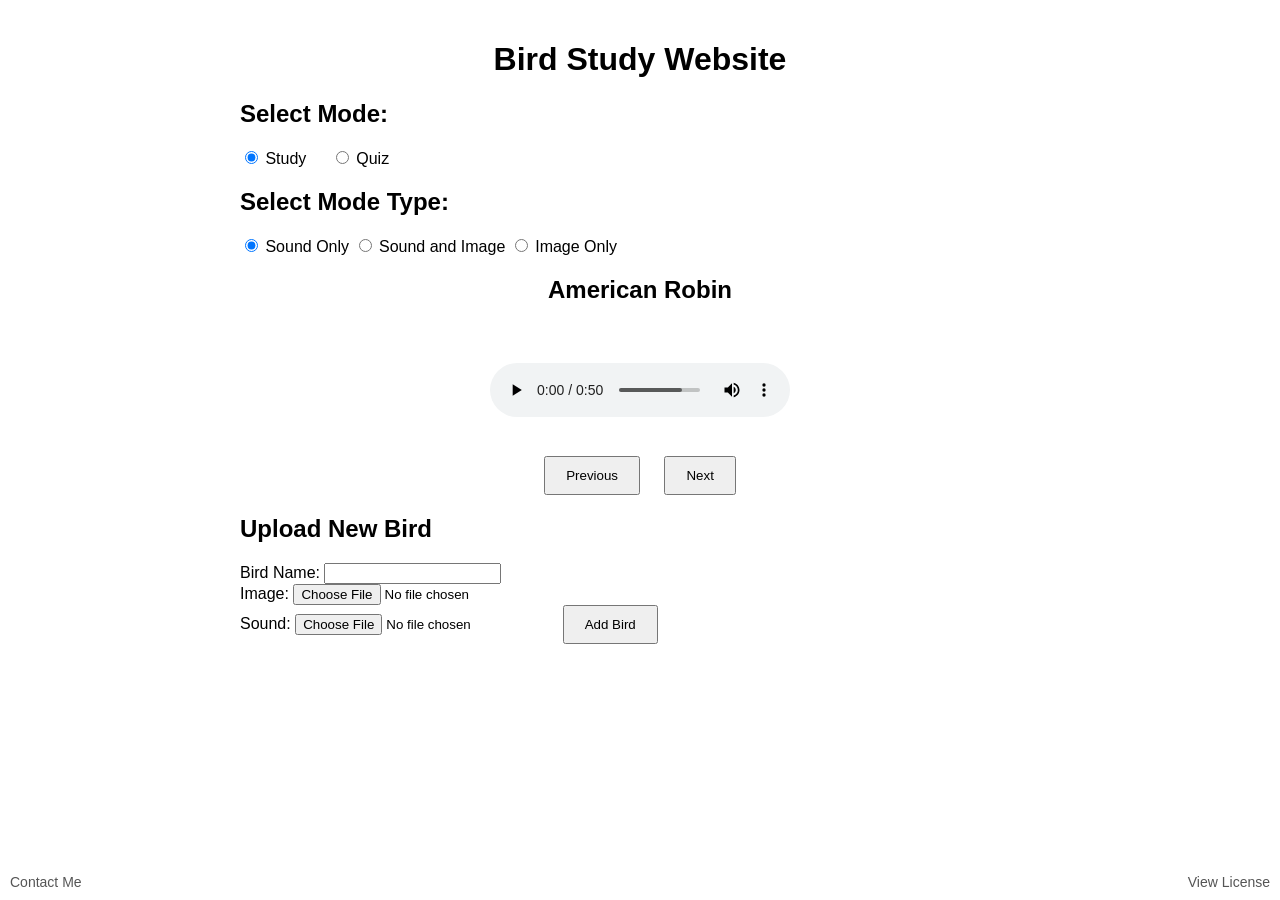
==== Game/index.html @ 3acd8257 "Initial Commit" ====
<!DOCTYPE html>
<html lang="en">
<head>
    <meta charset="UTF-8">
    <meta name="viewport" content="width=device-width, initial-scale=1.0">
    <title>Bird Study Game</title>
    <link rel="stylesheet" href="style.css">
</head>
<body>
    <h1>Bird Study Website</h1>
    
    <div id="mode-selection">
        <h2>Select Mode:</h2>
        <label><input type="radio" name="app-mode" value="study" checked> Study</label>
        <label><input type="radio" name="app-mode" value="quiz"> Quiz</label>
    </div>
    
    <div id="study-mode-selection" style="display:block;">
        <h2>Select Mode Type:</h2>
        <label><input type="radio" name="mode" value="sound" checked> Sound Only</label>
        <label><input type="radio" name="mode" value="both"> Sound and Image</label>
        <label><input type="radio" name="mode" value="image"> Image Only</label>
    </div>
    
    <div id="bird-display">
        <h2 id="bird-name">Bird Name</h2>
        <div id="image-wrapper">
            <img id="bird-image" src="" alt="Bird Image" style="display:none;">
            <div id="image-message" class="asset-message"></div>
        </div>
        <div id="audio-wrapper">
            <audio id="bird-audio" controls style="display:none;"></audio>
            <div id="audio-message" class="asset-message"></div>
        </div>
        <div id="controls">
            <button id="prev-btn">Previous</button>
            <button id="next-btn">Next</button>
        </div>
        <div id="quiz-start" style="display:none; margin-top:20px;">
            <button id="start-quiz">Start Quiz</button>
            <div id="start-instruction">Click start to begin the quiz.</div>
        </div>
        <div id="quiz-section" style="display:none; margin-top:20px;">
            <input type="text" id="bird-guess" placeholder="Type the bird name">
            <button id="submit-guess">Submit</button>
            <div id="feedback"></div>
        </div>
    </div>
    
    <div id="upload-section">
        <h2>Upload New Bird</h2>
        <form id="upload-form">
            <label for="bird-name-input">Bird Name:</label>
            <input type="text" id="bird-name-input" required>
            <br>
            <label for="bird-image-input">Image:</label>
            <input type="file" id="bird-image-input" accept="image/*" required>
            <br>
            <label for="bird-sound-input">Sound:</label>
            <input type="file" id="bird-sound-input" accept="audio/*" required>
            <button type="submit">Add Bird</button>
        </form>
    </div>

    <!-- Link to License in bottom corner -->
    <div>
        <a href="../LICENSE.txt" target="_blank" id="license">View License</a>
        <a href="mailto:itshim.ex@gmail.com?subject=Feedback%20about%20Bird%20Study%20Game" id="contact">Contact Me</a>
    </div>
    
    <script src="script.js"></script>
</body>
</html>
---- Game/style.css ----
body {
    font-family: Arial, sans-serif;
    max-width: 800px;
    margin: 0 auto;
    padding: 20px;
}

h1 {
    text-align: center;
}

#mode-selection {
    margin-bottom: 20px;
}

#mode-selection label {
    margin-right: 20px;
}

#bird-display {
    text-align: center;
    margin-bottom: 20px;
}

#bird-image {
    max-width: 400px;
    max-height: 400px;
}

#image-wrapper,
#audio-wrapper {
    display: flex;
    flex-direction: column;
    align-items: center;
    margin-bottom: 10px;
}

.asset-message {
    margin-top: 10px;
    color: #555;
    min-height: 1.2em;
    font-style: italic;
}

#controls {
    margin-top: 10px;
}

button {
    margin: 0 10px;
    padding: 10px 20px;
}

#quiz-section {
    margin-top: 20px;
}

#bird-guess {
    padding: 5px;
    font-size: 16px;
}

#feedback {
    margin-top: 10px;
    font-weight: bold;
}

#license {
    position: fixed;
    bottom: 10px;
    right: 10px;
    font-size: 14px;
    color: #555;
    text-decoration: none;
}

#contact {
    position: fixed;
    bottom: 10px;
    left: 10px;
    font-size: 14px;
    color: #555;
    text-decoration: none;
}
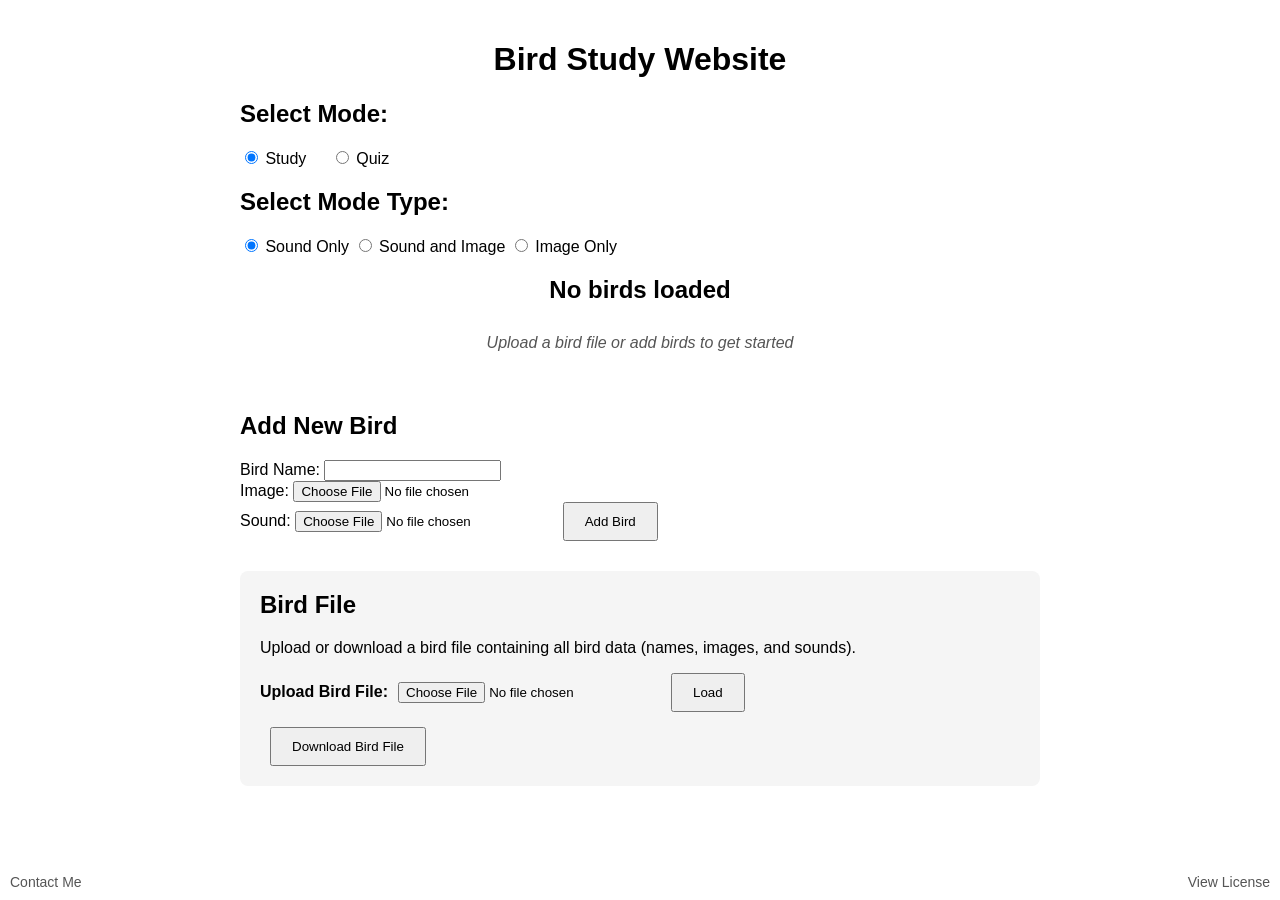
==== commit 682ea6e4: "Updated to bird file Co-authored-by: Copilot <copilot@github.com>" ====
--- a/Game/index.html
+++ b/Game/index.html
@@ -48,18 +48,34 @@
     </div>
     
     <div id="upload-section">
-        <h2>Upload New Bird</h2>
-        <form id="upload-form">
+        <h2>Add New Bird</h2>
+        <div id="upload-form">
             <label for="bird-name-input">Bird Name:</label>
-            <input type="text" id="bird-name-input" required>
+            <input type="text" id="bird-name-input">
             <br>
             <label for="bird-image-input">Image:</label>
-            <input type="file" id="bird-image-input" accept="image/*" required>
+            <input type="file" id="bird-image-input" accept="image/*">
             <br>
             <label for="bird-sound-input">Sound:</label>
-            <input type="file" id="bird-sound-input" accept="audio/*" required>
-            <button type="submit">Add Bird</button>
-        </form>
+            <input type="file" id="bird-sound-input" accept="audio/*">
+            <button type="button" id="add-bird-btn">Add Bird</button>
+        </div>
+    </div>
+    
+    <div id="bird-file-section">
+        <h2>Bird File</h2>
+        <p>Upload or download a bird file containing all bird data (names, images, and sounds).</p>
+        <div class="bird-file-controls">
+            <div class="file-option">
+                <label for="bird-file-input">Upload Bird File:</label>
+                <input type="file" id="bird-file-input" accept=".json">
+                <button id="load-bird-file">Load</button>
+                <div id="file-load-message"></div>
+            </div>
+            <div class="file-option">
+                <button id="download-bird-file">Download Bird File</button>
+            </div>
+        </div>
     </div>
 
     <!-- Link to License in bottom corner -->
--- a/Game/style.css
+++ b/Game/style.css
@@ -81,4 +81,37 @@
     font-size: 14px;
     color: #555;
     text-decoration: none;
+}
+
+#bird-file-section {
+    margin-top: 30px;
+    padding: 20px;
+    background-color: #f5f5f5;
+    border-radius: 8px;
+}
+
+#bird-file-section h2 {
+    margin-top: 0;
+}
+
+.bird-file-controls {
+    display: flex;
+    flex-direction: column;
+    gap: 15px;
+}
+
+.file-option {
+    display: flex;
+    align-items: center;
+    gap: 10px;
+    flex-wrap: wrap;
+}
+
+.file-option label {
+    font-weight: bold;
+}
+
+#file-load-message {
+    min-height: 1.2em;
+    font-style: italic;
 }
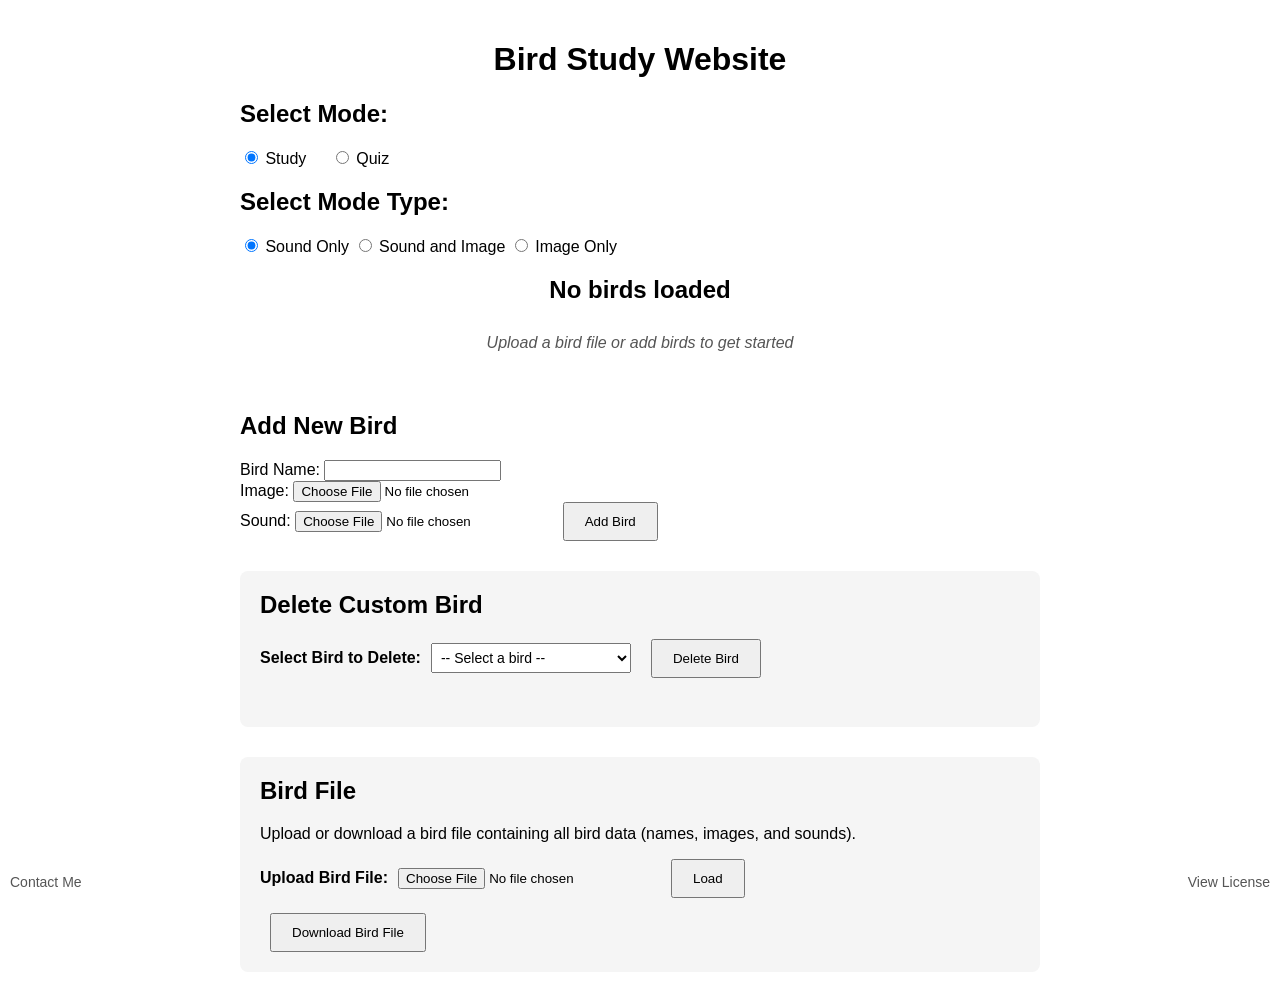
==== commit 64d1a8a2: "Added the ability to delete birds" ====
--- a/Game/index.html
+++ b/Game/index.html
@@ -62,6 +62,18 @@
         </div>
     </div>
     
+    <div id="delete-section">
+        <h2>Delete Custom Bird</h2>
+        <div id="delete-form">
+            <label for="bird-delete-select">Select Bird to Delete:</label>
+            <select id="bird-delete-select">
+                <option value="">-- Select a bird --</option>
+            </select>
+            <button type="button" id="delete-bird-btn">Delete Bird</button>
+        </div>
+        <div id="delete-message"></div>
+    </div>
+    
     <div id="bird-file-section">
         <h2>Bird File</h2>
         <p>Upload or download a bird file containing all bird data (names, images, and sounds).</p>
--- a/Game/style.css
+++ b/Game/style.css
@@ -114,4 +114,38 @@
 #file-load-message {
     min-height: 1.2em;
     font-style: italic;
+}
+
+#delete-section {
+    margin-top: 30px;
+    padding: 20px;
+    background-color: #f5f5f5;
+    border-radius: 8px;
+}
+
+#delete-section h2 {
+    margin-top: 0;
+}
+
+#delete-form {
+    display: flex;
+    align-items: center;
+    gap: 10px;
+    flex-wrap: wrap;
+}
+
+#delete-form label {
+    font-weight: bold;
+}
+
+#bird-delete-select {
+    padding: 5px;
+    font-size: 14px;
+    min-width: 200px;
+}
+
+#delete-message {
+    margin-top: 10px;
+    min-height: 1.2em;
+    font-style: italic;
 }
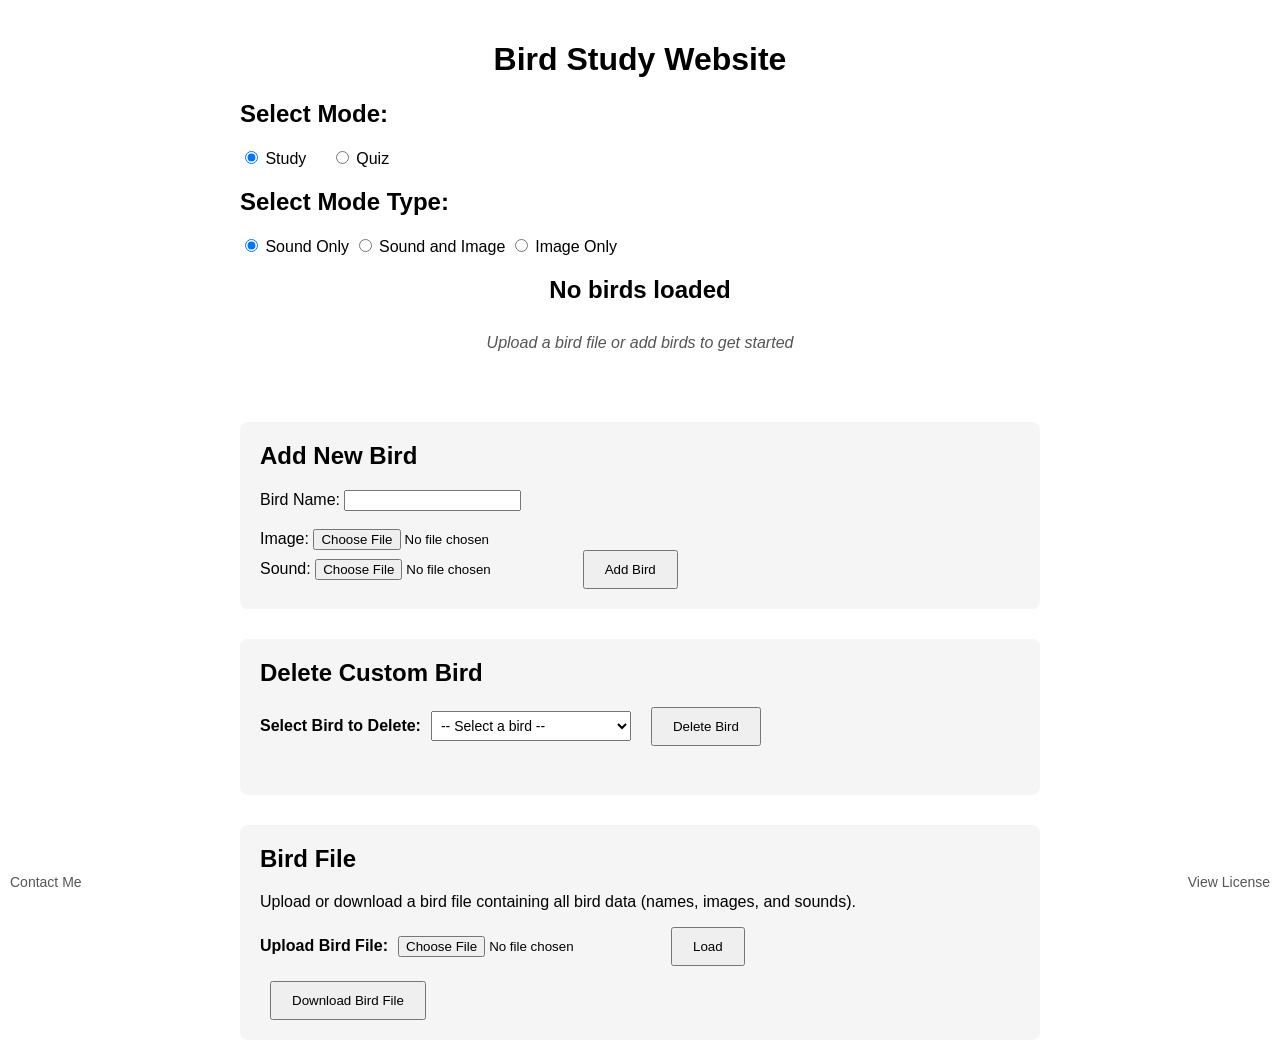
==== commit bc7e7bca: "Fixed Deletion of birds." ====
--- a/Game/index.html
+++ b/Game/index.html
@@ -53,6 +53,7 @@
             <label for="bird-name-input">Bird Name:</label>
             <input type="text" id="bird-name-input">
             <br>
+            <br>
             <label for="bird-image-input">Image:</label>
             <input type="file" id="bird-image-input" accept="image/*">
             <br>
--- a/Game/style.css
+++ b/Game/style.css
@@ -116,6 +116,17 @@
     font-style: italic;
 }
 
+#upload-section {
+    margin-top: 30px;
+    padding: 20px;
+    background-color: #f5f5f5;
+    border-radius: 8px;
+}
+
+#upload-section h2 {
+    margin-top: 0;
+}
+
 #delete-section {
     margin-top: 30px;
     padding: 20px;
@@ -126,6 +137,7 @@
 #delete-section h2 {
     margin-top: 0;
 }
+
 
 #delete-form {
     display: flex;
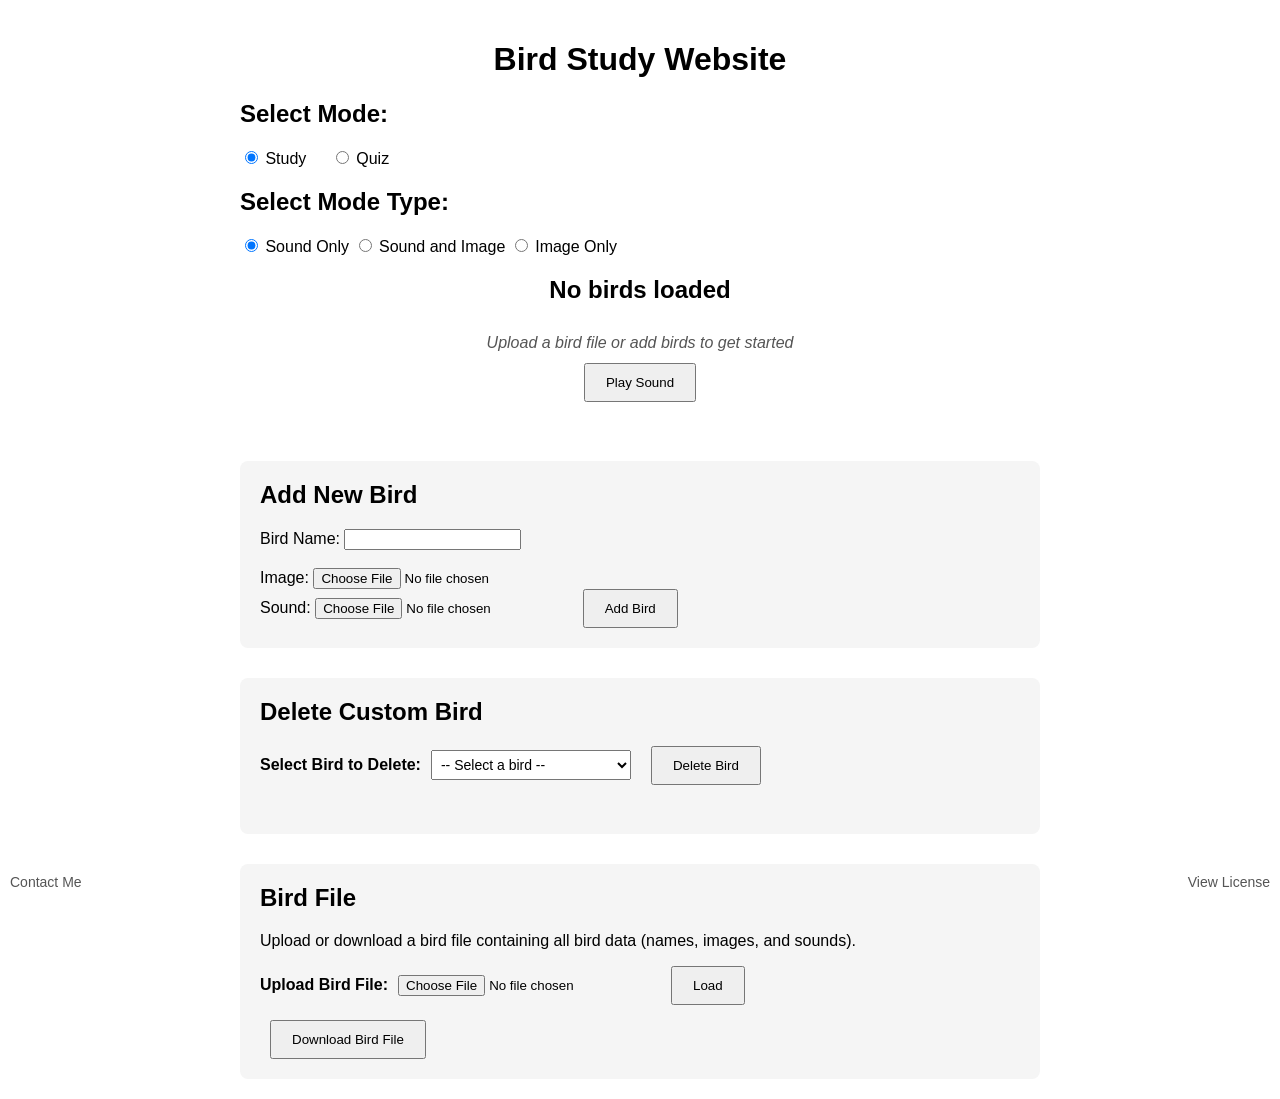
==== commit 0ab0a499: "Removed the ability to see the time length of the audio" ====
--- a/Game/index.html
+++ b/Game/index.html
@@ -29,7 +29,8 @@
             <div id="image-message" class="asset-message"></div>
         </div>
         <div id="audio-wrapper">
-            <audio id="bird-audio" controls style="display:none;"></audio>
+            <audio id="bird-audio" style="display:none;"></audio>
+            <button onclick="document.getElementById('bird-audio').play()">Play Sound</button>
             <div id="audio-message" class="asset-message"></div>
         </div>
         <div id="controls">
@@ -99,4 +100,4 @@
     
     <script src="script.js"></script>
 </body>
-</html>+</html>
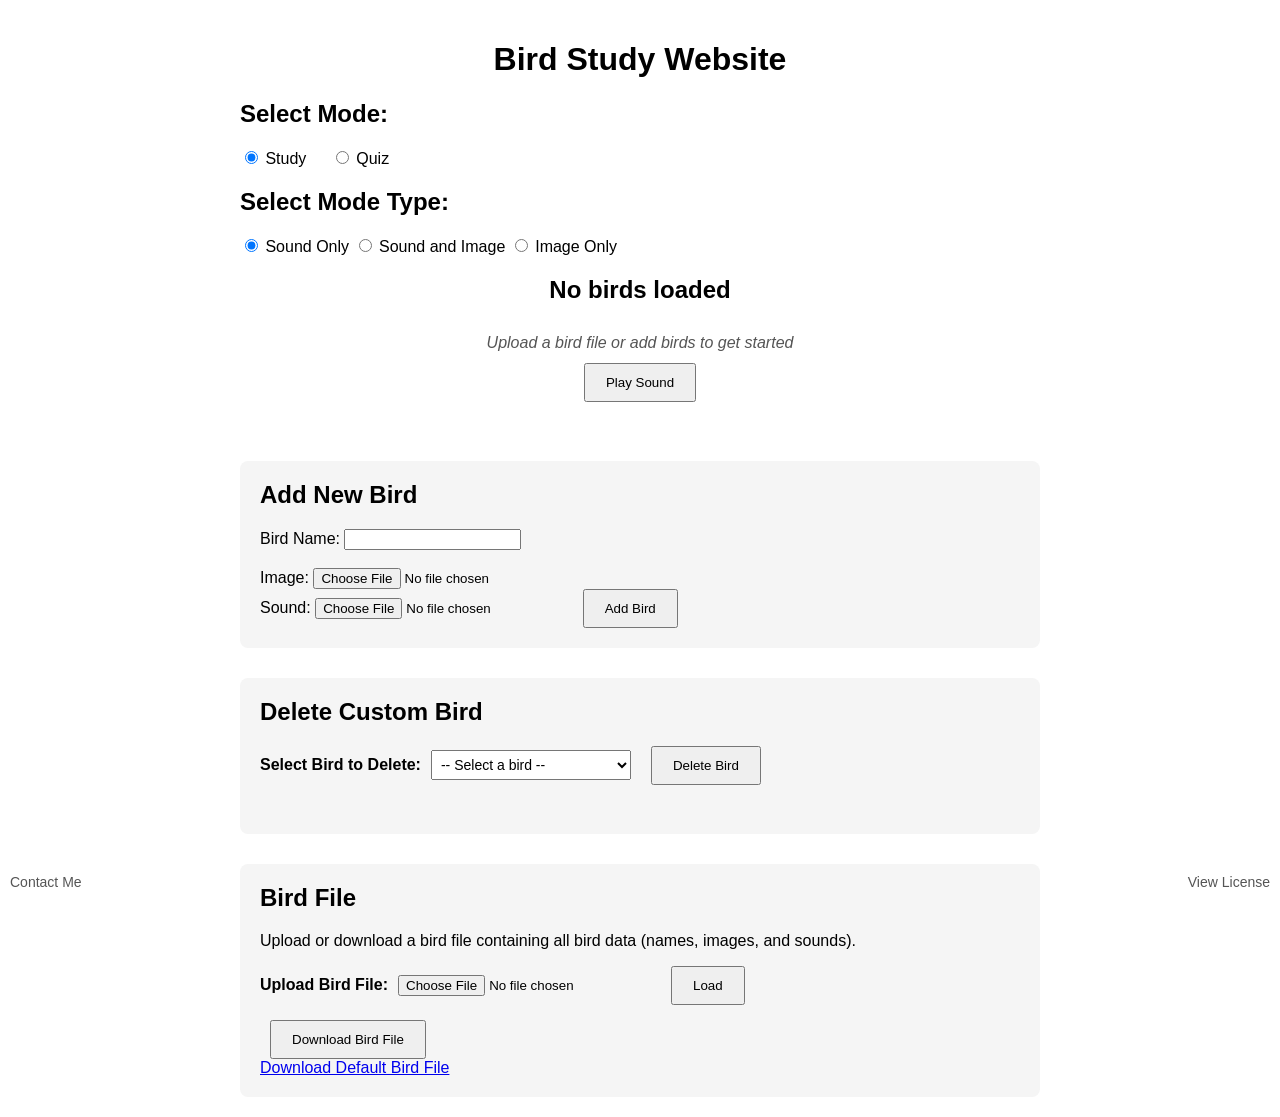
==== commit 0a2b37fd: "Added Defualt Bird File Co-authored-by: Copilot <copilot@github.com>" ====
--- a/Game/index.html
+++ b/Game/index.html
@@ -90,6 +90,7 @@
                 <button id="download-bird-file">Download Bird File</button>
             </div>
         </div>
+        <a href="birds.json" download>Download Default Bird File</a>
     </div>
 
     <!-- Link to License in bottom corner -->
